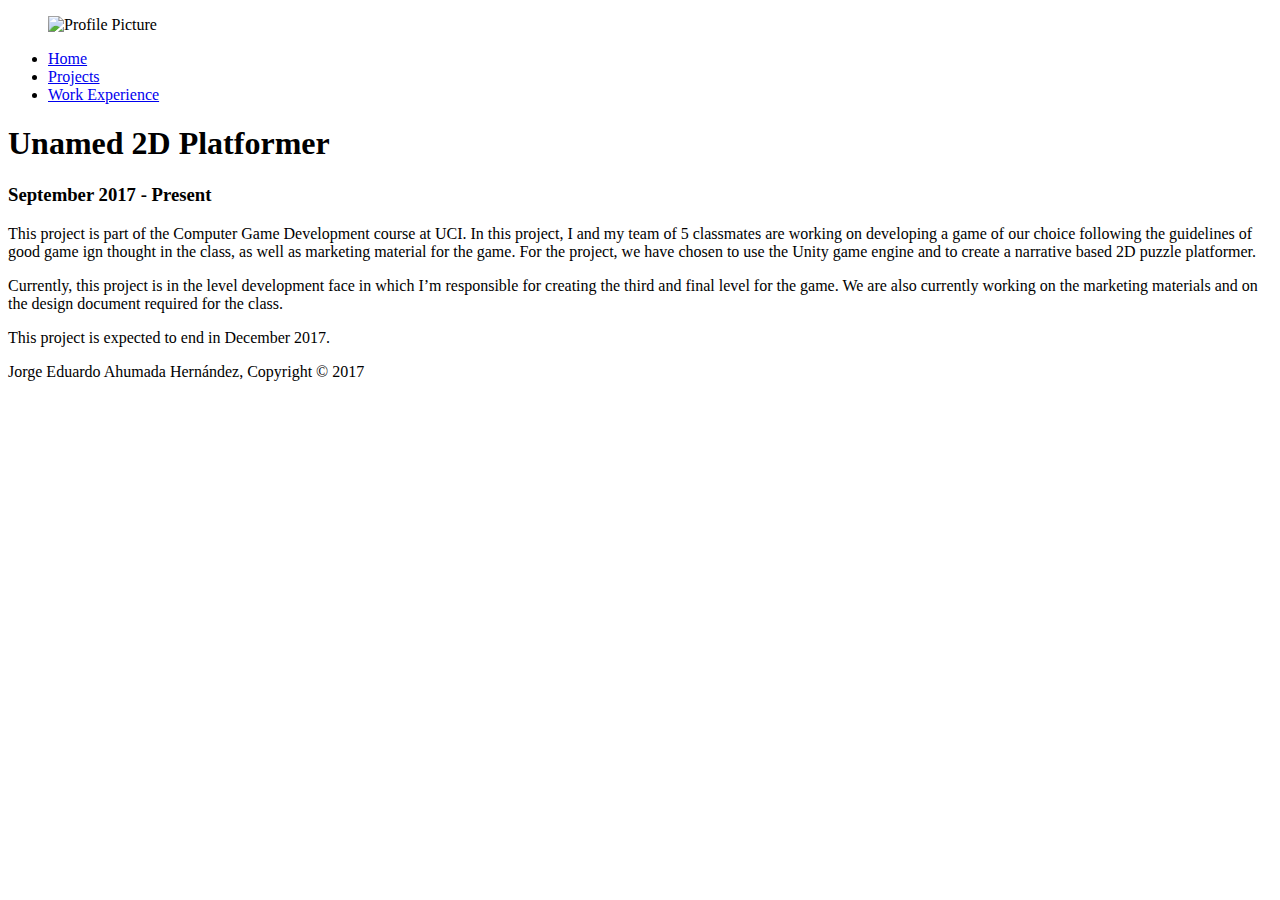
==== 125game.html @ 6bb03710 "move all files to the front" ====
<!DOCTYPE html>
<html>
    <head>
        <meta charset="utf-8">
        <meta name="viewport" content="width=device-width">
        <meta name="description" conetent = "Proffesional Portfolio of a UX Designer">
        <meta name="keyword" content ="UX, ux, ux design, UX design, portfolio, proffesional portfolio, student projects, informatics 133, UCI, graduate">
        <meta name="author" content="Jorge Eduardo Ahumada Hern&aacutndez">
        <title>Jorge Ahumada|Unamed 2D Platformer</title>
        <link rel="stylesheet" href="../css/style.css">
    </head>
    <body>
        <aside>
            <figure id="profile-picture">
                    <img src="../images/profilepicture.png" alt="Profile Picture" >
            </figure>
            <nav>
                <ul>
                    <li><a href="index.html">Home</a></li>
                    <li class="current"><a href="projects.html">Projects</a></li>
                    <li><a href="work.html">Work Experience</a></li>
                </ul>
            </nav>
        </aside>
        <section>
            <div class="info-box">
                <div id="game-info">
                    <h1 class="name">Unamed 2D Platformer</h1>
                    <div class="details">
                        <h3 class="time"><time datetime:"2017-09">September 2017</time> - Present</h3>
                    </div>
                    <p>This project is part of the Computer Game Development course at UCI. In this project, I and my team of
                        5 classmates are working on developing a game of our choice following the guidelines of good game
                        ign thought in the class, as well as marketing material for the game. For the project, we have chosen
                        to use the Unity game engine and to create a narrative based 2D puzzle platformer.
                    </p>
                    <p>Currently, this project is in the level development face in which I’m responsible for creating the third and
                        final level for the game. We are also currently working on the marketing materials and on the design
                        document required for the class.
                    </p>
                    <p>This project is expected to end in December 2017.</p>
                </div>
            </div>
        </section>
        <footer>
            <p>Jorge Eduardo Ahumada Hern&aacutendez, Copyright &copy; 2017</p>
        </footer>
    </body>
</html>
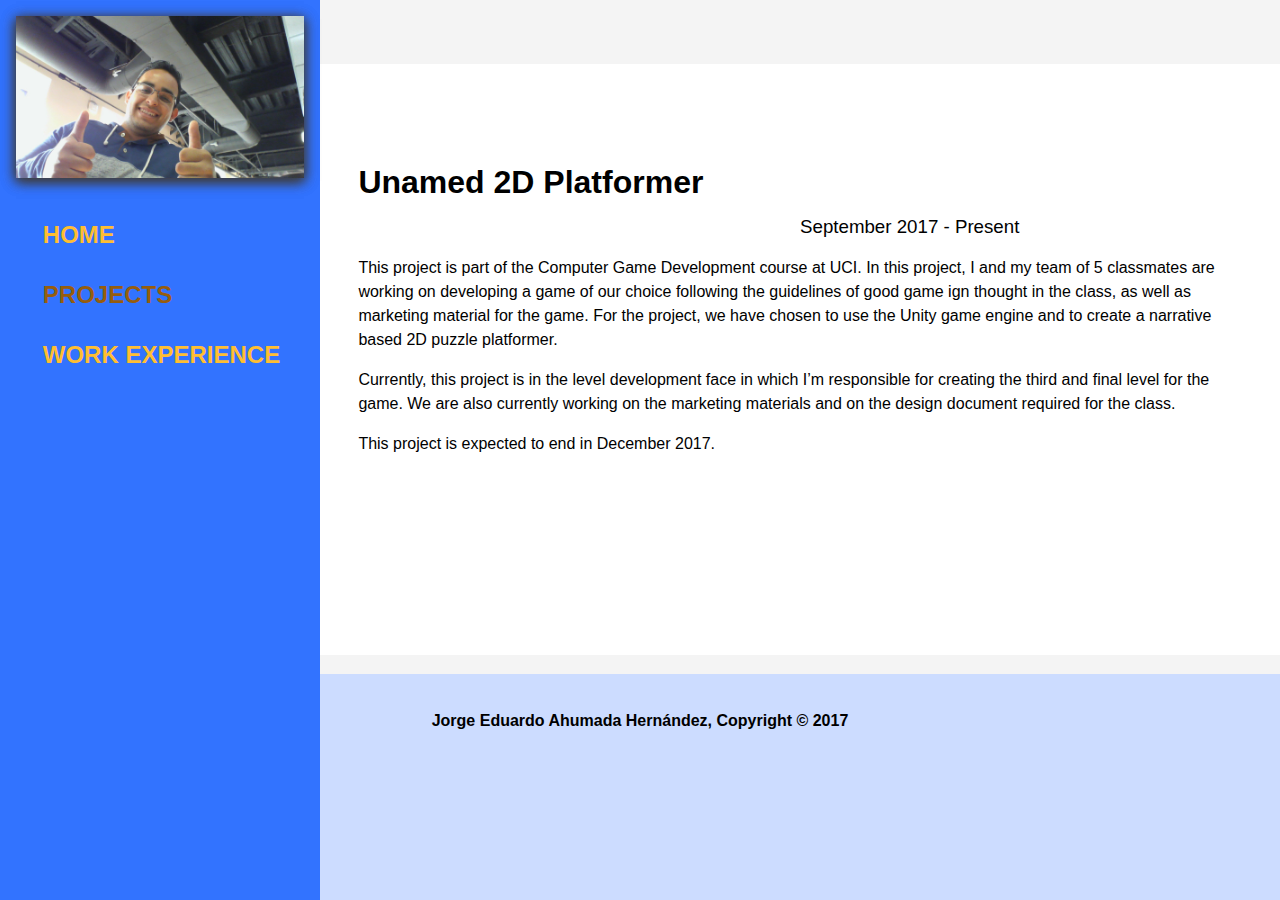
==== commit e6bf6571: "Update 125game.html" ====
--- a/125game.html
+++ b/125game.html
@@ -7,12 +7,12 @@
         <meta name="keyword" content ="UX, ux, ux design, UX design, portfolio, proffesional portfolio, student projects, informatics 133, UCI, graduate">
         <meta name="author" content="Jorge Eduardo Ahumada Hern&aacutndez">
         <title>Jorge Ahumada|Unamed 2D Platformer</title>
-        <link rel="stylesheet" href="../css/style.css">
+        <link rel="stylesheet" href="./style.css">
     </head>
     <body>
         <aside>
             <figure id="profile-picture">
-                    <img src="../images/profilepicture.png" alt="Profile Picture" >
+                    <img src="./profilepicture.png" alt="Profile Picture" >
             </figure>
             <nav>
                 <ul>
@@ -46,4 +46,4 @@
             <p>Jorge Eduardo Ahumada Hern&aacutendez, Copyright &copy; 2017</p>
         </footer>
     </body>
-</html>+</html>
--- a/style.css
+++ b/style.css
@@ -0,0 +1,172 @@
+/*shared*/
+body{
+    font-family: Verdana, Helvetica, Arial;
+    font-size:100%;
+    line-height: 150%;
+    padding:0;
+    margin:0;
+    background-color:#CCDCFF;
+}
+
+
+aside{
+    min-height:300px;
+    width:25%;
+    height:100%;
+    float:left;   
+    line-height:200%;
+    position:absolute;
+    background-color: #3273FF;
+}
+
+aside nav ul li.current a{
+    color:rgb(150, 93, 13);
+}
+
+aside a:hover{
+    font-weight:900;
+    text-decoration: underline;
+
+}
+aside a{
+    color:#FFBE32;
+    text-decoration: none;
+    line-height:250%;
+    font-weight:900;
+    text-transform:uppercase;
+    font-size:150%;
+    padding:1%;
+    
+}
+
+figure#profile-picture{
+    margin:5%;
+}
+
+figure#profile-picture img{
+    width: 100%;
+    height: 100%;
+    box-shadow:0 3px 12px #3f3d3d, 0 3px 12px #3f3d3d;
+
+}
+
+section{
+    float:right;
+    width:75%;
+    height:100%;
+   padding-top:5%;
+    padding-bottom:1.5%;
+    background:#f4f4f4;
+}
+
+section div.info-box{
+    background:#ffffff;
+}
+
+ul{
+    list-style-type: none;
+    
+}
+a.name{
+    color:#000000;
+    font-weight:400;
+    text-decoration:none;
+    font-size: 200%;
+    padding-top:3.7%;
+    padding-left:0%;
+    padding-right:67%;
+    padding-bottom:9.5%;
+
+}
+
+p.description{
+    color:#000000;
+    font-weight:350;
+    font-size:16px;
+    padding-left: 10%;
+    padding-right:20%;
+}
+
+section li{
+    padding-top:4%;
+    padding-bottom:2%;
+    margin: 2.5%;
+    
+}
+
+footer{
+    float:right;
+    color:#000000;
+    width:100%;
+    padding-top:1%;
+    background-color:#CCDCFF;
+    font-weight:bold;
+    text-align:center;
+    
+}
+
+footer p{
+   padding:.5%;
+}
+
+div#work-info{
+    margin:0% 4% 0% 4%;
+    padding:2.5% 0% 0% 0%;
+}
+
+h3.time{
+    display:inline;
+    font-weight:400;
+    padding-left:50%;
+}
+/* Index */
+div#hello{
+    margin:5%;
+    font-size:300%;
+}
+
+div#hello h1{
+    font-weight:500;
+}
+div#intro{
+    margin:5% 5% 3% 5%;
+    line-height: 200%;
+}
+
+/* work */
+
+h3.work-position{
+    display:inline;
+    padding-left:10%;
+    font-weight:300;
+}
+
+div#work-info{
+    margin:0% 4% 0% 4%;
+    padding:2.5% 0% 0% 0%;
+}
+
+
+/* projects */
+section div#operation-denenberg-info{
+    margin:0% 4% 0% 4%;
+    padding:2.5% 0% 19% 0%;
+}
+
+section div#project-alexa-info{
+    margin:0% 4% 0% 4%;
+    padding:2.5% 0% 8.7% 0%;
+}
+
+section div#game-info{
+    margin:0% 4% 0% 4%;
+    padding:8.8% 0% 19% 0%;
+}
+section#projects li{
+    box-shadow:0 3px 12px #5f5c5c, 0 3px 12px #5f5c5c;
+    background:#ffffff;
+}
+
+section#projects nav{
+    background:#f4f4f4;
+}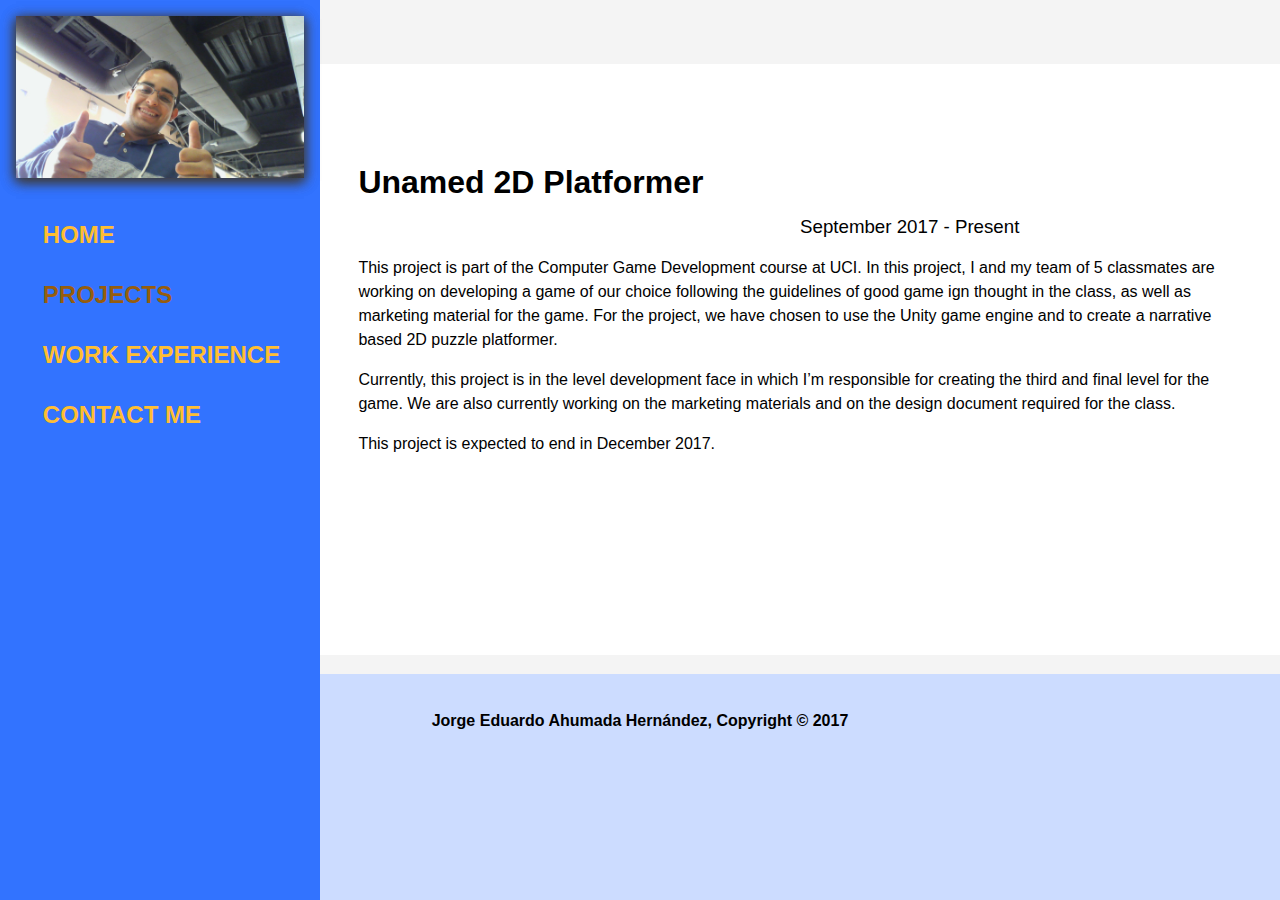
==== commit adce5b29: "some more responsive staff and added the contact section" ====
--- a/125game.html
+++ b/125game.html
@@ -8,21 +8,27 @@
         <meta name="author" content="Jorge Eduardo Ahumada Hern&aacutndez">
         <title>Jorge Ahumada|Unamed 2D Platformer</title>
         <link rel="stylesheet" href="./style.css">
+        <script src="javascript.js"></script>
     </head>
     <body>
-        <aside>
-            <figure id="profile-picture">
-                    <img src="./profilepicture.png" alt="Profile Picture" >
-            </figure>
-            <nav>
-                <ul>
-                    <li><a href="index.html">Home</a></li>
-                    <li class="current"><a href="projects.html">Projects</a></li>
-                    <li><a href="work.html">Work Experience</a></li>
-                </ul>
-            </nav>
-        </aside>
+            <aside class="topnav" id="navigation-bar">
+                    <figure class="profile-picture">
+                            <img src="./profilepicture.png" alt="Profile Picture" >
+                    </figure>
+                    <nav>
+                        <ul>
+                            <li><a href="index.html">Home</a></li>
+                            <li class="current"><a href="projects.html">Projects</a></li>
+                            <li><a href="work.html">Work Experience</a></li>
+                            <li><a href="contact.html">Contact Me</a></li>
+                            <li><a href="javascript:adaptiveMenu()" class="icon">&#9776;</a></li>
+                        </ul>
+                    </nav>
+                </aside>
         <section>
+                <figure class="profile-picture">
+                        <img src="./profilepicture.png" alt="Profile Picture" >
+                    </figure>
             <div class="info-box">
                 <div id="game-info">
                     <h1 class="name">Unamed 2D Platformer</h1>
--- a/style.css
+++ b/style.css
@@ -10,7 +10,6 @@
 
 
 aside{
-    min-height:300px;
     width:25%;
     height:100%;
     float:left;   
@@ -39,11 +38,11 @@
     
 }
 
-figure#profile-picture{
+figure.profile-picture{
     margin:5%;
 }
 
-figure#profile-picture img{
+figure.profile-picture img{
     width: 100%;
     height: 100%;
     box-shadow:0 3px 12px #3f3d3d, 0 3px 12px #3f3d3d;
@@ -59,6 +58,10 @@
     background:#f4f4f4;
 }
 
+section figure{
+    display:none;
+}
+
 section div.info-box{
     background:#ffffff;
 }
@@ -67,6 +70,7 @@
     list-style-type: none;
     
 }
+
 a.name{
     color:#000000;
     font-weight:400;
@@ -169,4 +173,64 @@
 
 section#projects nav{
     background:#f4f4f4;
-}+}
+
+/* responsive (hopefully) */
+.topnav .icon {
+    display: none;
+}
+
+/*media queries */
+
+@media screen and (max-width: 850px) {
+    .topnav a{
+        display: none;
+    }
+    
+    .topnav a.icon {
+      float: right;
+      display: block;
+      padding:none;
+      margin: 0% 0% 0% 5%;
+    }
+
+    aside img{
+        display:none;
+    }
+    .topnav{
+        width:10%;
+        height:100%;
+    }
+  }
+
+  @media screen and (max-width: 850px) {
+    
+    section figure{
+        display:initial;
+    }
+    .topnav.responsive {
+        position:absolutee;
+        width:40%;
+        height:100%;
+        
+    }
+
+    .topnav.responsive nav ul{
+        text-align:center;
+    }
+
+    .topnav.responsive nav ul li {
+        display:inline-block;
+    }
+    .topnav.responsive a.icon {
+      position:absolute;
+      right: 0;
+      top: 0;
+    }
+
+    .topnav.responsive a {
+      display:inline;
+      text-align: left;
+      font-size:110%;
+    }
+  }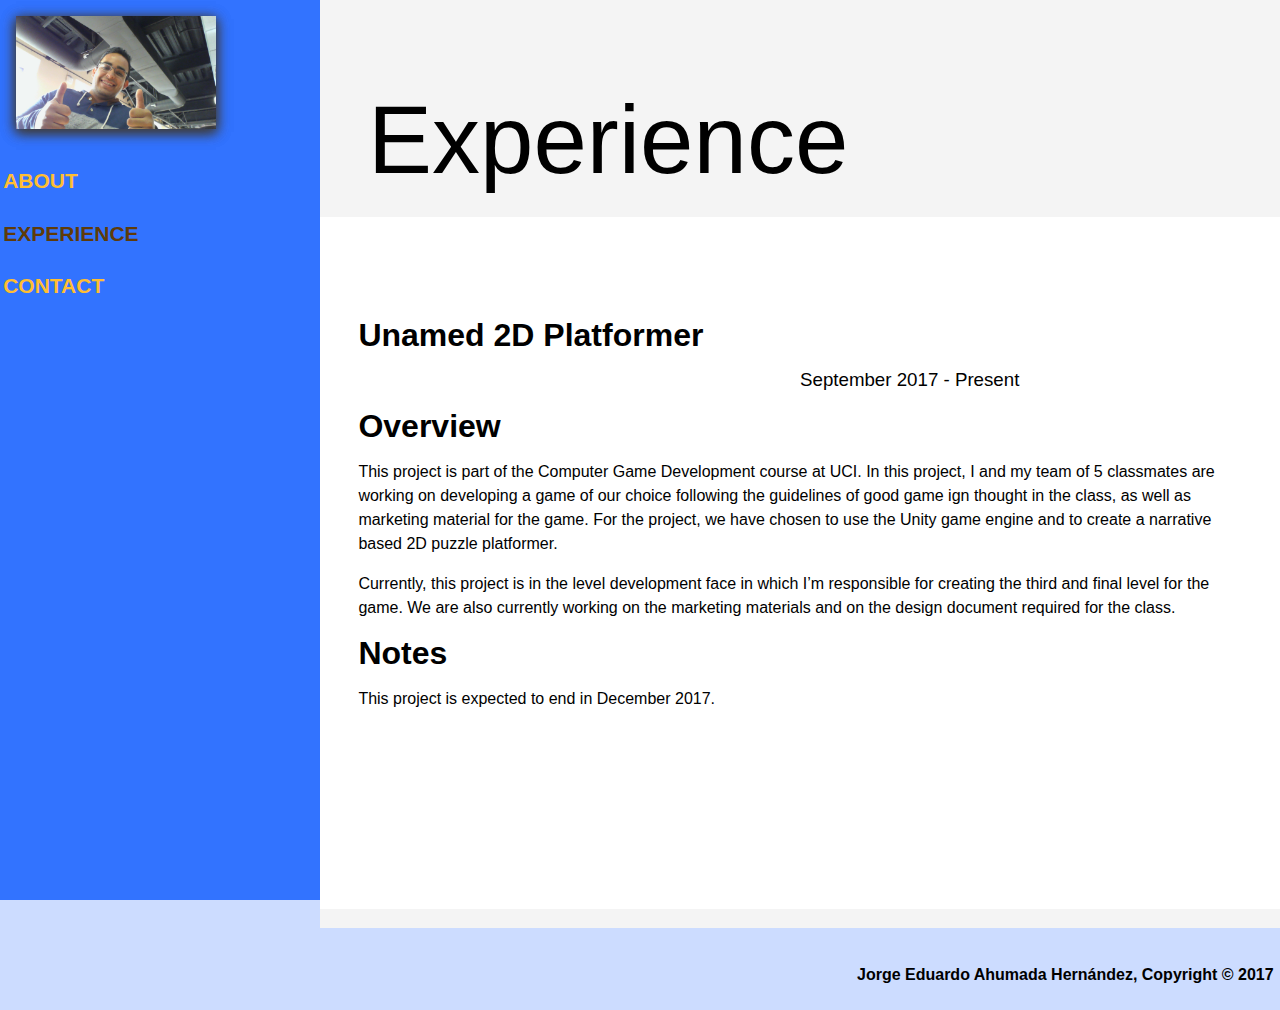
==== commit 2f52034b: "Final Assignent Push" ====
--- a/125game.html
+++ b/125game.html
@@ -17,10 +17,9 @@
                     </figure>
                     <nav>
                         <ul>
-                            <li><a href="index.html">Home</a></li>
-                            <li class="current"><a href="projects.html">Projects</a></li>
-                            <li><a href="work.html">Work Experience</a></li>
-                            <li><a href="contact.html">Contact Me</a></li>
+                            <li><a href="index.html">About</a></li>
+                            <li class="current"><a href="projects.html">Experience</a></li>
+                            <li><a href="contact.html">Contact</a></li>
                             <li><a href="javascript:adaptiveMenu()" class="icon">&#9776;</a></li>
                         </ul>
                     </nav>
@@ -29,12 +28,16 @@
                 <figure class="profile-picture">
                         <img src="./profilepicture.png" alt="Profile Picture" >
                     </figure>
+                    <div id="hello">
+                        <h1 id="hello">Experience</h1>
+                    </div>
             <div class="info-box">
                 <div id="game-info">
                     <h1 class="name">Unamed 2D Platformer</h1>
                     <div class="details">
                         <h3 class="time"><time datetime:"2017-09">September 2017</time> - Present</h3>
                     </div>
+                    <h1>Overview</h1>
                     <p>This project is part of the Computer Game Development course at UCI. In this project, I and my team of
                         5 classmates are working on developing a game of our choice following the guidelines of good game
                         ign thought in the class, as well as marketing material for the game. For the project, we have chosen
@@ -44,6 +47,7 @@
                         final level for the game. We are also currently working on the marketing materials and on the design
                         document required for the class.
                     </p>
+                    <h1>Notes</h1>
                     <p>This project is expected to end in December 2017.</p>
                 </div>
             </div>
--- a/style.css
+++ b/style.css
@@ -6,6 +6,7 @@
     padding:0;
     margin:0;
     background-color:#CCDCFF;
+    height:100%;
 }
 
 
@@ -14,12 +15,16 @@
     height:100%;
     float:left;   
     line-height:200%;
-    position:absolute;
+    position: fixed;
     background-color: #3273FF;
 }
 
+aside li{
+    line-height:10px;
+}
+
 aside nav ul li.current a{
-    color:rgb(150, 93, 13);
+    color:rgb(95, 59, 9);
 }
 
 aside a:hover{
@@ -31,9 +36,10 @@
     color:#FFBE32;
     text-decoration: none;
     line-height:250%;
-    font-weight:900;
+    font-weight:600;
     text-transform:uppercase;
-    font-size:150%;
+    text-align:center;
+    font-size:21px;
     padding:1%;
     
 }
@@ -43,8 +49,7 @@
 }
 
 figure.profile-picture img{
-    width: 100%;
-    height: 100%;
+    width: 200px;
     box-shadow:0 3px 12px #3f3d3d, 0 3px 12px #3f3d3d;
 
 }
@@ -53,7 +58,7 @@
     float:right;
     width:75%;
     height:100%;
-   padding-top:5%;
+    padding-top:5%;
     padding-bottom:1.5%;
     background:#f4f4f4;
 }
@@ -68,6 +73,7 @@
 
 ul{
     list-style-type: none;
+    padding-left:0px;
     
 }
 
@@ -96,6 +102,7 @@
     padding-bottom:2%;
     margin: 2.5%;
     
+    
 }
 
 footer{
@@ -111,6 +118,7 @@
 
 footer p{
    padding:.5%;
+   float:right;
 }
 
 div#work-info{
@@ -167,14 +175,28 @@
     padding:8.8% 0% 19% 0%;
 }
 section#projects li{
-    box-shadow:0 3px 12px #5f5c5c, 0 3px 12px #5f5c5c;
+    box-shadow:0 3px 6px #5f5c5c, 0 3px 6px #5f5c5c;
     background:#ffffff;
 }
+
+section#projects li:hover{
+    background: #00000010
+}
+
 
 section#projects nav{
     background:#f4f4f4;
 }
 
+/*contact*/
+
+section#contact{
+    padding-bottom:30%;
+}
+
+p#voicemail{
+    padding-left:5%;
+}
 /* responsive (hopefully) */
 .topnav .icon {
     display: none;
@@ -188,19 +210,26 @@
     }
     
     .topnav a.icon {
-      float: right;
+      float: left;
       display: block;
       padding:none;
       margin: 0% 0% 0% 5%;
+      
     }
 
     aside img{
         display:none;
     }
+
     .topnav{
         width:10%;
         height:100%;
     }
+
+    .topnav.responsive nav ul{
+        text-align:center;
+        padding-left:0%;
+    }
   }
 
   @media screen and (max-width: 850px) {
@@ -208,15 +237,19 @@
     section figure{
         display:initial;
     }
+    section{
+        position:relative;
+    }
     .topnav.responsive {
-        position:absolutee;
-        width:40%;
+        position:fixed;
+        width:30%;
         height:100%;
         
     }
 
     .topnav.responsive nav ul{
         text-align:center;
+        padding-left:0%;
     }
 
     .topnav.responsive nav ul li {
@@ -224,8 +257,10 @@
     }
     .topnav.responsive a.icon {
       position:absolute;
+      display:inline;
       right: 0;
       top: 0;
+                      
     }
 
     .topnav.responsive a {
